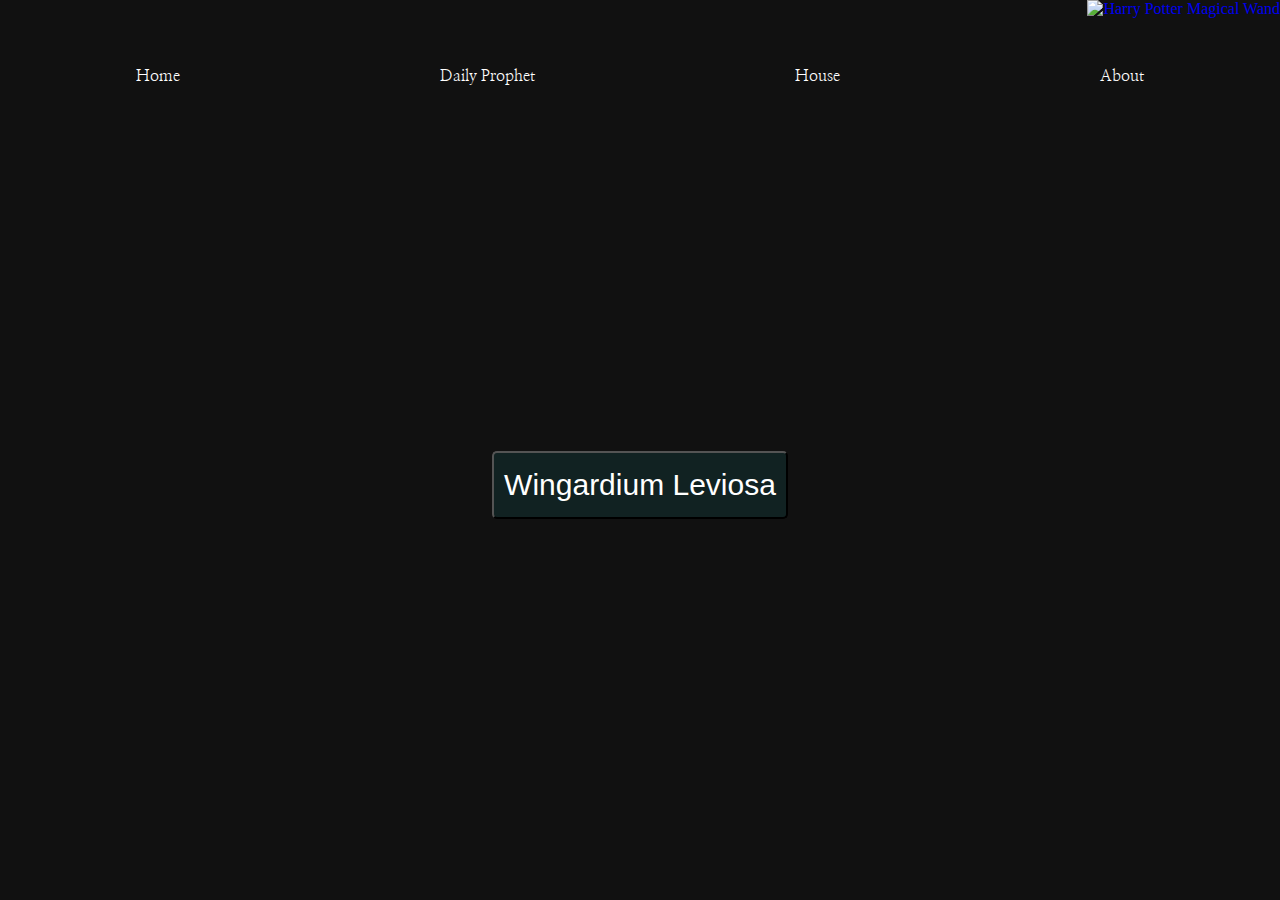
==== index.html @ a6215ab1 "adding backgrounds to nav links" ====
<!DOCTYPE html>
<html lang="en" dir="ltr">
  <head>
    <meta charset="utf-8">
    <title>Harry Potter API</title>
    <link rel="stylesheet" type="text/css" href="assets/style.css">
    <link href="https://fonts.googleapis.com/css?family=Barriecito&display=swap" rel="stylesheet">
    <link href="https://fonts.googleapis.com/css?family=Crimson+Text&display=swap" rel="stylesheet">
    <link href="https://fonts.googleapis.com/css?family=Nanum+Myeongjo&display=swap" rel="stylesheet">

  </head>
  <body>
    <div class="topNav">
      <a class="active" href="index.html">Home</a>
      <a id="dailyBody" href="dailyprophet.html">Daily Prophet</a>
      <a href="houses.html">House</a>
      <a href="about.html">About</a>
    </div>
    <section class= "section1">
      <h1>Welcome Wizards and Witches</h1>
    </section>
    <div class=mybutton>
      <button id="WingardiumLeviosa" type="button" name="button"> Wingardium Leviosa </button>
    </div>
    <div class="wizardpoo">

    </div>
    <script src="main.js" charset="utf-8"></script>

    <style type="text/css">* {cursor: url(http://cur.cursors-4u.net/user/use-1/use160.cur), auto !important;}</style><a href="http://www.cursors-4u.com/cursor/2011/02/06/harry-potter-magical-wand.html" target="_blank" title="Harry Potter Magical Wand"><img src="http://cur.cursors-4u.net/cursor.png" border="0" alt="Harry Potter Magical Wand" style="position:absolute; top: 0px; right: 0px;" /></a>
  </body>
</html>
---- assets/style.css ----
/* HOME PAGE CSS
*/

body{
  padding: 10%;
  background-image: url("../images/dobby.jpg");
  background-repeat: no-repeat;
  background-size: cover;
}

@import url('https://fonts.googleapis.com/css?family=Montserrat');
body {
	background-color: #111;
}

h1 {
	background-image: url(https://media.giphy.com/media/26BROrSHlmyzzHf3i/giphy.gif);
	background-size: cover;
	color: transparent;
	-moz-background-clip: text;
	-webkit-background-clip: text;
	text-transform: uppercase;
	line-height: .75;
	margin: 20px;
  display: flex;
  font-size: 70px;
  flex-direction:column;
  padding: 100px 100px;
  text-align: center;
}
.topNav a:hover {
  background-color:#122;
  text-decoration: underline;
}
.topNav a {
  text-decoration:none;
  color:white;
  font-family: 'Nanum Myeongjo', serif;
}
.topNav{
  display: flex;
  justify-content:space-between;
  margin-top: -70px;
  font-family:'Nanum Myeongjo', serif;
}

.wizardpoo{
  color: white;
}
.mybutton{
  display:flex;
  justify-content:center;
  font-family: 'Nanum Myeongjo', serif;
}
#WingardiumLeviosa:hover {
  background-color: #FFF;
	color: #122;
}
#WingardiumLeviosa{
  text-decoration: none;
	padding: 15px 10px;
	background-color: #122;
	border-radius: 5px;
	color: #FFF;
  margin:20px;
	transition: .35s ease-in-out;
  font-size: 30px;
}

<style type="text/css">* {cursor: url(http://cur.cursors-4u.net/user/use-1/use160.cur), auto !important;}</style><a href="http://www.cursors-4u.com/cursor/2011/02/06/harry-potter-magical-wand.html" target="_blank" title="Harry Potter Magical Wand"><img src="http://cur.cursors-4u.net/cursor.png" border="0" alt="Harry Potter Magical Wand" style="position:absolute; top: 0px; right: 0px;" /></a>
/* HOME PAGE CSS
*/

/* Daily Prophet PAGE CSS
*/


#dailyBody {

    padding: 10%;
    background-image: url("../images/parchment.jpg");
    background-repeat: no-repeat;
    background-size: cover;

}
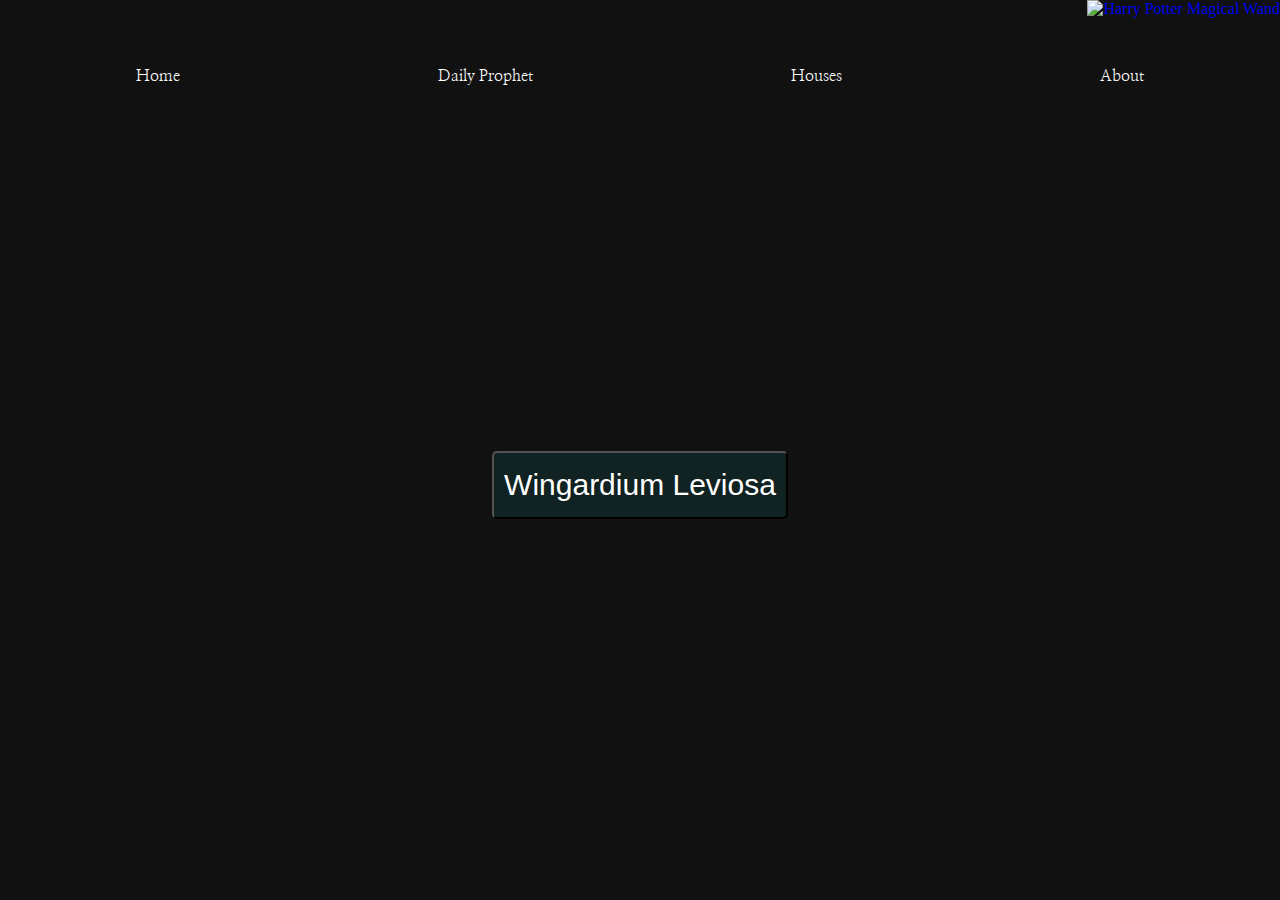
==== commit c3aeb306: "more changes" ====
--- a/index.html
+++ b/index.html
@@ -13,7 +13,7 @@
     <div class="topNav">
       <a class="active" href="index.html">Home</a>
       <a id="dailyBody" href="dailyprophet.html">Daily Prophet</a>
-      <a href="houses.html">House</a>
+      <a href="houses.html">Houses</a>
       <a href="about.html">About</a>
     </div>
     <section class= "section1">
--- a/assets/style.css
+++ b/assets/style.css
@@ -52,6 +52,15 @@
   justify-content:center;
   font-family: 'Nanum Myeongjo', serif;
 }
+#phonebrain{
+    width: 200px;
+    height: auto;
+    margin-left: 385px;
+}
+#lordVoldi{
+  width: 500px;
+  margin-left: 230px;
+}
 #WingardiumLeviosa:hover {
   background-color: #FFF;
 	color: #122;
@@ -66,6 +75,23 @@
 	transition: .35s ease-in-out;
   font-size: 30px;
 }
+h2 {
+  font-family: 'Great Vibes', cursive;
+  color:white;
+  font-size: 2.6em;
+  display: flex;
+  justify-content: center;
+
+
+}
+p{
+  display: flex;
+  justify-content: center;
+  color: white;
+  margin-left: 150px;
+  margin-right: 150px;
+  font-family: 'Volkhov', serif;
+}
 
 <style type="text/css">* {cursor: url(http://cur.cursors-4u.net/user/use-1/use160.cur), auto !important;}</style><a href="http://www.cursors-4u.com/cursor/2011/02/06/harry-potter-magical-wand.html" target="_blank" title="Harry Potter Magical Wand"><img src="http://cur.cursors-4u.net/cursor.png" border="0" alt="Harry Potter Magical Wand" style="position:absolute; top: 0px; right: 0px;" /></a>
 /* HOME PAGE CSS
@@ -75,7 +101,7 @@
 */
 
 
-#dailyBody {
+.dailyBody {
 
     padding: 10%;
     background-image: url("../images/parchment.jpg");
